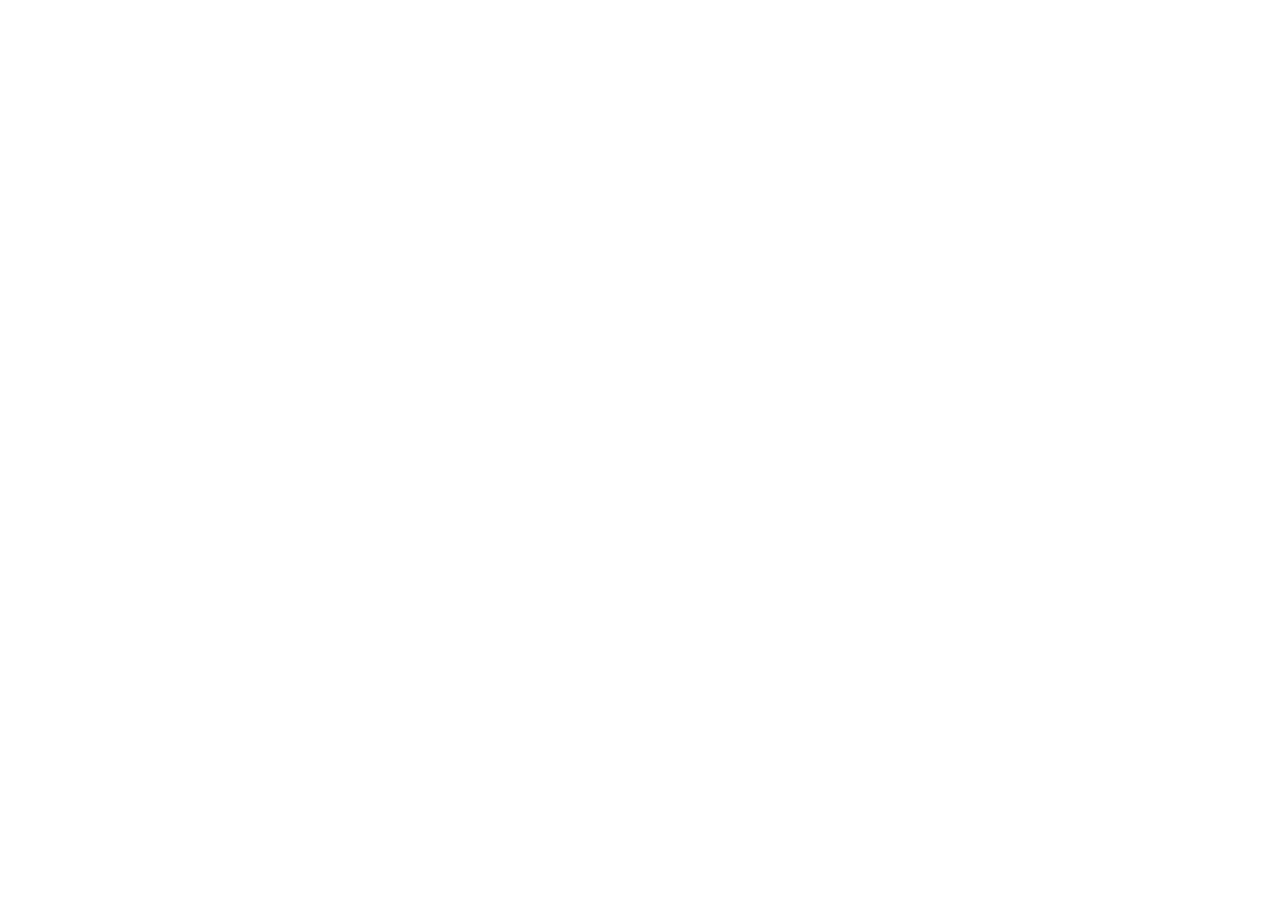
==== index.html @ 007647ce "Add files via upload" ====
<html>    
    <head>
        <meta charset="utf-8">
        <title>Exemplu</title>
        <link rel="stylesheet" type="text/css" href="main.css">
        <script src="https://ajax.googleapis.com/ajax/libs/jquery/3.3.1/jquery.min.js"></script>
        <script src="index.js"></script>
        <link href="https://fonts.googleapis.com/css?family=Open+Sans" rel="stylesheet"> 
    </head>
    <body class="b0">
        
        <p class="welcome text">Bun venit la VinAlcool!</p>
        <button onclick="location.href='file:///C:/Users/Diaco/Desktop/My%20websites/test2/sec0.html'" type="button" class="about">Despre</button>
        
    </body>
</html>
---- main.css ----
.b0 {
    margin: 0;
    padding: 0;
    overflow: auto;
    background-image: url(https://www.grapesfromcalifornia.com/wp-content/uploads/2017/01/8-Box-of-tri-color-Grapes-1.jpg);
    background-size: cover;
    background-position: center;
    color: white;
    height: 100%;
    width: 100%;
}

.b1 {
    margin: 0;
    padding: 0;
    overflow: hidden;
}

.div {
    width: 100%;
    z-index: -1;
}

.header {
    margin: 0;
    padding: 0;
    height: 15%;
    background-color: #202020;
    position: sticky;
    top: 0;
    z-index: 1;
}

p {
    margin: 0;
    padding: 0;
    position: relative;
}

.welcome {
    position: relative;
    text-align: center;
    font-size: 70px;
    top: 20%;
    font-family: 'Open Sans', sans-serif;
}

.about {
    position: relative;
    margin: 0;
    top: 45%;
    width: 200px;
    height: 75px;
    left: calc(50% - (200px / 2));
    background-color: transparent;
    border: 3px solid white;
    color: white;
    font-size: 40px;
    transition: 1s;
}

.about:hover {
    cursor: pointer;
    background-color: white;
    color: black;
    transition: 1s;
}

.inf {
    position: relative;
    top: 45%;
    padding: 0;
    margin: 0;
}

.context {
    height: 100%;
    width: calc(100% - 90px);
    padding: 45px;
    background-color: #404040;
    color: white;
    overflow: auto;
}

.userinfo {
    margin: 0;
    padding: 0;
    background-color: #202020;
    width: 100%;
    height: 100%;
    overflow-y: scroll;
    overflow-x: auto;
    position: sticky;
    top: 10%;
    border: 2px solid lightgray;
}

.userinfo>.headinf {
    margin: 0;
    padding: 0;
    background-color: transparent;
    font-size: 50px;
    padding: 25px;
    font-family: 'Kodchasan', sans-serif;
}

.userinfo>ul {
    margin: 0;
    padding: 50px;
    font-size: 25px;
    text-align: justify;
    position: relative;
    left: 25px;
    font-family: 'Ubuntu', sans-serif;
}

.userinfo>ul>li {
    margin: 0;
    padding: 10px;
    margin-bottom: 5px;
}
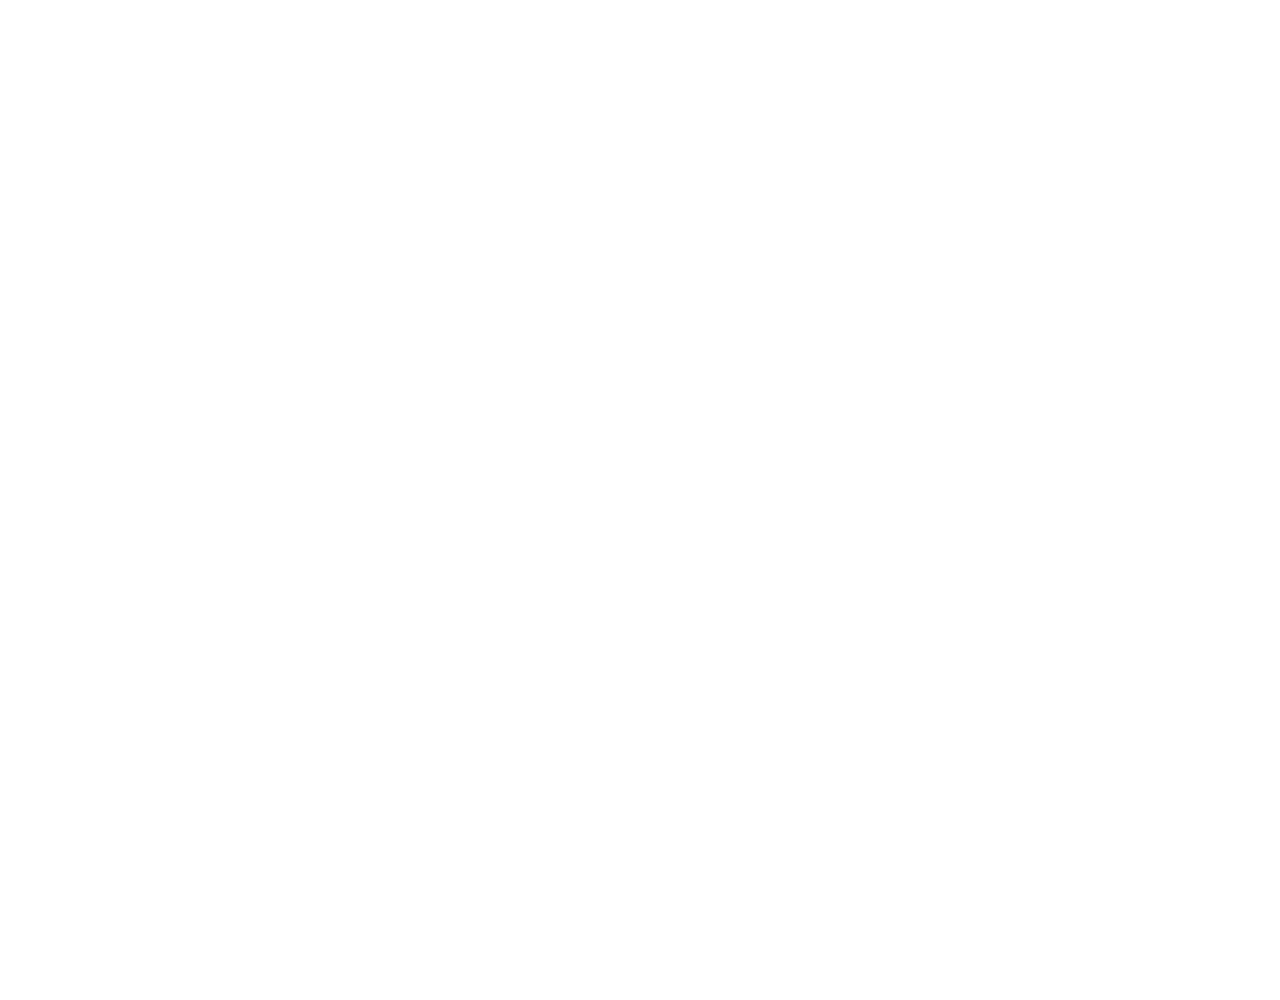
==== commit 3fac1fab: "Add files via upload" ====
--- a/index.html
+++ b/index.html
@@ -10,7 +10,7 @@
     <body class="b0">
         
         <p class="welcome text">Bun venit la VinAlcool!</p>
-        <button onclick="location.href='file:///C:/Users/Diaco/Desktop/My%20websites/test2/sec0.html'" type="button" class="about">Despre</button>
+        <button onclick="location.href='file:///C:/Users/Diaco/Desktop/My%20websites/test2/sec0.html'" type="button" class="about text">Despre</button>
         
     </body>
 </html>
--- a/main.css
+++ b/main.css
@@ -7,7 +7,8 @@
     background-position: center;
     color: white;
     height: 100%;
-    width: 100%;
+    width: calc(100% - 100px);
+    padding: 50px;
 }
 
 .b1 {
@@ -38,20 +39,20 @@
 }
 
 .welcome {
-    position: relative;
+    position: static;
     text-align: center;
     font-size: 70px;
-    top: 20%;
+    padding-top: 15%;
     font-family: 'Open Sans', sans-serif;
 }
 
 .about {
-    position: relative;
+    position: static;
     margin: 0;
-    top: 45%;
+    margin-top: 20%;
     width: 200px;
     height: 75px;
-    left: calc(50% - (200px / 2));
+    margin-left: calc(50% - (200px / 2));
     background-color: transparent;
     border: 3px solid white;
     color: white;
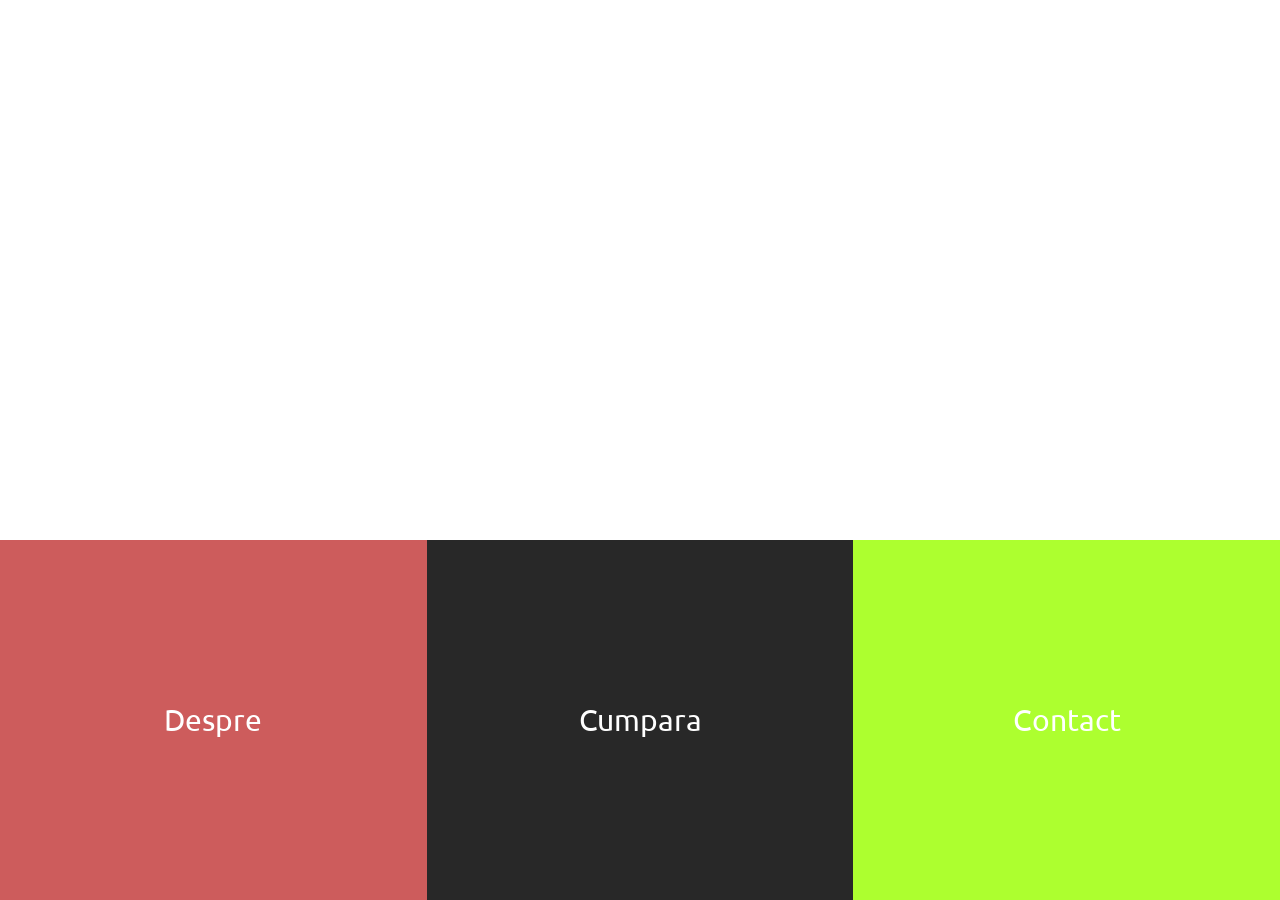
==== commit b117bed9: "Add files via upload" ====
--- a/index.html
+++ b/index.html
@@ -6,11 +6,31 @@
         <script src="https://ajax.googleapis.com/ajax/libs/jquery/3.3.1/jquery.min.js"></script>
         <script src="index.js"></script>
         <link href="https://fonts.googleapis.com/css?family=Open+Sans" rel="stylesheet"> 
+        <link href="https://fonts.googleapis.com/css?family=Ubuntu" rel="stylesheet"> 
     </head>
     <body class="b0">
+        <!-- 
+        #226666    
+        #4D0F53
+        #AAA239
+        #838383
+        -->
+        <div id="particles-js"></div>
+        <div class="half">
+            <p class="welcome text">VinAlcool</p>
+        </div>
+        <div class="dist"></div>
+        <div class="links">
+            <div class="link0 link">Despre</div>
+            <div class="link1 link">Cumpara</div>
+            <div class="link2 link">Contact</div>
+        </div>
         
-        <p class="welcome text">Bun venit la VinAlcool!</p>
-        <button onclick="location.href='file:///C:/Users/Diaco/Desktop/My%20websites/test2/sec0.html'" type="button" class="about text">Despre</button>
-        
+        <script src="particles.min.js"></script>
+        <script>
+          particlesJS.load('particles-js', 'particles.json', function(){
+            console.log('particles.json loaded...');
+          });
+        </script>
     </body>
 </html>
--- a/main.css
+++ b/main.css
@@ -1,3 +1,13 @@
+#particles-js {
+    background-color: transparent;
+    margin: 0;
+    padding: 0;
+    position: absolute;
+    z-index: -2;
+    height: 100%;
+    width: 100%;
+}
+
 .b0 {
     margin: 0;
     padding: 0;
@@ -7,14 +17,17 @@
     background-position: center;
     color: white;
     height: 100%;
-    width: calc(100% - 100px);
-    padding: 50px;
+    width: 100%;
+    overflow: hidden;
 }
 
 .b1 {
     margin: 0;
     padding: 0;
-    overflow: hidden;
+    overflow: auto;
+    overflow-x: hidden;
+    background-color: #404040;
+    color: white;
 }
 
 .div {
@@ -30,6 +43,7 @@
     position: sticky;
     top: 0;
     z-index: 1;
+    margin-bottom: 90px;
 }
 
 p {
@@ -38,33 +52,62 @@
     position: relative;
 }
 
-.welcome {
+.half>.welcome {
+    margin: auto;
+    padding: 0;
     position: static;
+    max-width: 100%;
     text-align: center;
-    font-size: 70px;
-    padding-top: 15%;
+    font-size: 80px;
     font-family: 'Open Sans', sans-serif;
 }
 
-.about {
-    position: static;
-    margin: 0;
-    margin-top: 20%;
-    width: 200px;
-    height: 75px;
-    margin-left: calc(50% - (200px / 2));
-    background-color: transparent;
-    border: 3px solid white;
-    color: white;
-    font-size: 40px;
-    transition: 1s;
-}
-
-.about:hover {
+.dist {
+    margin: 0;
+    padding: 0;
+    width: 100%;
+    height: 10%;
+    background-color: transparent;
+}
+
+.links {
+    margin: 0;
+    padding: 0;
+    background-color: transparent;
+    display: flex;
+    width: 100%;
+    height: 40%;
+    font-family: 'Ubuntu', sans-serif;
+    font-size: 30px;
+    text-align: center;
+}
+
+.link {
+    float: left;
+    height: 100%;
+    flex: 1;
+    display: flex;
+    justify-content: center;
+    align-items: center;
+    transition: 0.5s;
+}
+
+.link0 {
+    background-color: indianred;
+}
+
+.link1 {
+    background-color: #282828;
+}
+
+.link2 {
+    background-color: greenyellow;
+}
+
+.link:hover {
+    opacity: 0.8;
     cursor: pointer;
-    background-color: white;
-    color: black;
-    transition: 1s;
+    transition: 0.5s;
 }
 
 .inf {
@@ -75,7 +118,7 @@
 }
 
 .context {
-    height: 100%;
+    height: calc(900px * 4);
     width: calc(100% - 90px);
     padding: 45px;
     background-color: #404040;
@@ -88,11 +131,10 @@
     padding: 0;
     background-color: #202020;
     width: 100%;
-    height: 100%;
-    overflow-y: scroll;
-    overflow-x: auto;
-    position: sticky;
-    top: 10%;
+    height: auto;
+    overflow: auto;
+    position: static;
+    top: calc(15% + 90px);
     border: 2px solid lightgray;
 }
 
@@ -111,7 +153,6 @@
     font-size: 25px;
     text-align: justify;
     position: relative;
-    left: 25px;
     font-family: 'Ubuntu', sans-serif;
 }
 
@@ -119,4 +160,102 @@
     margin: 0;
     padding: 10px;
     margin-bottom: 5px;
+}
+
+.half {
+    margin: 0;
+    padding: 0;
+    width: 100%;
+    height: 50%;
+    display: flex;
+    align-items: center;
+}
+
+.next {
+    margin: 0;
+    padding: 0;
+    width: 100%;
+    height: 10%;
+}
+
+.header>.back {
+    background-color: transparent;
+    width: 25%;
+    height: 100%;
+    color: white;
+    display: flex;
+    align-items: center;
+}
+
+.header>.back>a {
+    padding: 0;
+    margin: auto;
+    text-decoration: none;
+    color: white;
+    font-size: 50px;
+    letter-spacing: 5px;
+    display: flex;
+    text-align: center;
+    font-family: 'Open Sans', sans-serif;
+    transition: 0.5s;
+}
+
+.header>.back>a:hover {
+    letter-spacing: 7px;
+    cursor: pointer;
+    transition: 0.5s;
+}
+
+.b2 {
+    overflow: hidden;
+    margin: 0;
+    padding: 0;
+}
+            
+.header1 {
+    width: 100%;
+    height: 200px;
+    background-color: #559C7D;
+    color: white;
+    overflow: hidden;
+}
+
+.header1>.logo {
+    margin: 0;
+    padding: 0;
+    width: 200px;
+    height: 200px;
+    float: left;
+}
+
+.container {
+    margin: 0;
+    padding: 15px;
+    width: calc(100% - 30px);
+    height: calc(100% - 210px);
+    background-color: #303030;
+    position: static;
+}
+
+.item {
+    margin: 0;
+    padding: 0;
+    width: 100%;
+    height: calc(50% - 20px);
+    background-color: #E8E8E8;
+}
+
+.item1 {
+    margin-top: 20px;
+}
+
+.item>center>.wine {
+    width: 200px;
+    height: 200px;
+    position: relative;
+    top: calc(50%);
+}
+            
+.div {
+    display: block;
 }
